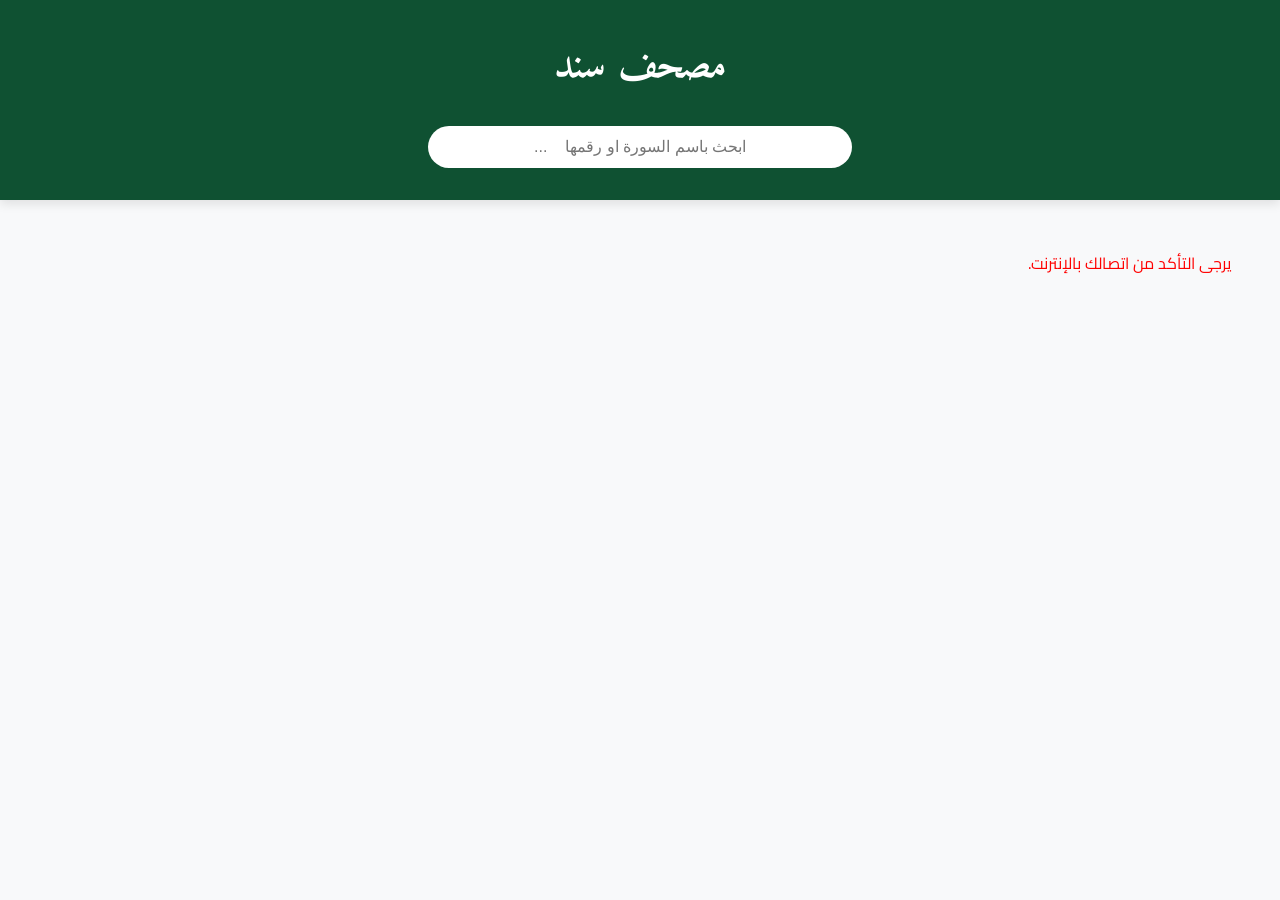
==== index.html @ 20eddc95 "Update index.html" ====
<!DOCTYPE html>
<html lang="ar" dir="rtl">
<head>
    <meta charset="UTF-8">
    <meta name="viewport" content="width=device-width, initial-scale=1.0">
    <title>مصحف سند - الفهرس</title>
    
    <link rel="manifest" href="manifest.json">
    <link rel="icon" type="image/png" href="icon.png">
    <link href="https://fonts.googleapis.com/css2?family=Amiri:wght@400;700&family=Cairo:wght@400;700&display=swap" rel="stylesheet">
    
    <style>
        :root { 
            --primary-color: #0f5132; 
            --secondary-color: #d1e7dd; 
            --accent-color: #bfa15f; 
            --text-color: #333; 
        }
        
        body { 
            font-family: 'Cairo', sans-serif; 
            background-color: #f8f9fa; 
            margin: 0; 
            padding: 0; 
            color: var(--text-color); 
        }

        header { 
            background-color: var(--primary-color); 
            color: white; 
            text-align: center; 
            padding: 2rem 1rem; 
            box-shadow: 0 4px 10px rgba(0,0,0,0.1);
        }

        h1 { font-family: 'Amiri', serif; margin: 0; font-size: 2.5rem; }

        /* زر تثبيت التطبيق */
        #install-btn {
            display: none;
            margin: 15px auto;
            padding: 12px 25px;
            background-color: var(--accent-color);
            color: white;
            border: none;
            border-radius: 25px;
            cursor: pointer;
            font-size: 1rem;
            font-weight: bold;
            box-shadow: 0 4px 15px rgba(0,0,0,0.2);
        }

        #continue-reading { 
            display: none; 
            background: #fff3cd; 
            padding: 12px; 
            border-radius: 10px; 
            margin: 15px auto; 
            max-width: 400px;
            text-align: center; 
            border: 1px solid #ffeeba; 
        }

        .search-container { margin-top: 1.5rem; }
        
        #search-input { 
            width: 90%; 
            max-width: 400px; 
            padding: 12px; 
            border-radius: 25px; 
            border: none; 
            text-align: center; 
            font-size: 1rem;
        }

        .container { max-width: 1200px; margin: 2rem auto; padding: 0 1rem; }

        .surah-grid { 
            display: grid; 
            grid-template-columns: repeat(auto-fill, minmax(200px, 1fr)); 
            gap: 1.5rem; 
        }

        .surah-card { 
            background: white; 
            border-radius: 12px; 
            padding: 1.5rem; 
            text-align: center; 
            text-decoration: none; 
            color: var(--text-color); 
            box-shadow: 0 2px 4px rgba(0,0,0,0.05); 
            transition: 0.3s; 
            border: 1px solid #eee; 
            position: relative; 
        }

        .surah-card:hover { 
            transform: translateY(-5px); 
            border-color: var(--accent-color); 
            box-shadow: 0 5px 15px rgba(0,0,0,0.1);
        }

        .surah-number { 
            position: absolute; 
            top: 10px; 
            left: 10px; 
            background-color: var(--secondary-color); 
            color: var(--primary-color); 
            width: 30px; 
            height: 30px; 
            border-radius: 50%; 
            display: flex; 
            align-items: center; 
            justify-content: center; 
            font-weight: bold; 
            font-size: 0.8rem;
        }

        .surah-name { 
            font-family: 'Amiri', serif; 
            font-size: 1.8rem; 
            color: var(--primary-color); 
            display: block; 
            margin-bottom: 5px;
        }
    </style>
</head>
<body>

    <header>
        <h1>مصحف سند</h1>
        
        <button id="install-btn">📲 تثبيت التطبيق على الهاتف</button>

        <div id="continue-reading">
            <a id="last-surah-link" href="#" style="color: #856404; text-decoration: none; font-weight: bold;">
                 استكمال القراءة:  <span id="last-surah-name"></span>
            </a>
        </div>

        <div class="search-container">
            <input type="text" id="search-input" placeholder="ابحث باسم السورة او رقمها    ...">
        </div>
    </header>

    <div class="container">
        <div id="surah-container" class="surah-grid">
            <p style="text-align: center; grid-column: 1/-1;">جاري تحميل الفهرس...</p>
        </div>
    </div>

    <script src="surahLinks.js"></script>
    
    <script>
        // 1. تسجيل الـ Service Worker ليدعم التشغيل بدون إنترنت والتثبيت
        if ('serviceWorker' in navigator) {
            navigator.serviceWorker.register('sw.js')
            .then(() => console.log("Service Worker Registered"));
        }

        // 2. منطق زر استكمال القراءة
        const lastId = localStorage.getItem('lastReadId');
        const lastName = localStorage.getItem('lastReadName');
        if (lastId && lastName) {
            document.getElementById('continue-reading').style.display = 'block';
            document.getElementById('last-surah-link').href = `quran.html?surah=${lastId}`;
            document.getElementById('last-surah-name').textContent = lastName;
        }

        // 3. منطق زر تثبيت التطبيق (PWA)
        let deferredPrompt;
        const installBtn = document.getElementById('install-btn');

        window.addEventListener('beforeinstallprompt', (e) => {
            e.preventDefault();
            deferredPrompt = e;
            installBtn.style.display = 'block'; // إظهار الزر عند توفر إمكانية التثبيت
        });

        installBtn.addEventListener('click', () => {
            installBtn.style.display = 'none';
            deferredPrompt.prompt();
            deferredPrompt.userChoice.then((choiceResult) => {
                if (choiceResult.outcome === 'accepted') {
                    console.log('User accepted the install prompt');
                }
                deferredPrompt = null;
            });
        });

        window.addEventListener('appinstalled', () => {
            installBtn.style.display = 'none';
            console.log('App installed successfully');
        });
    </script>
</body>
</html>
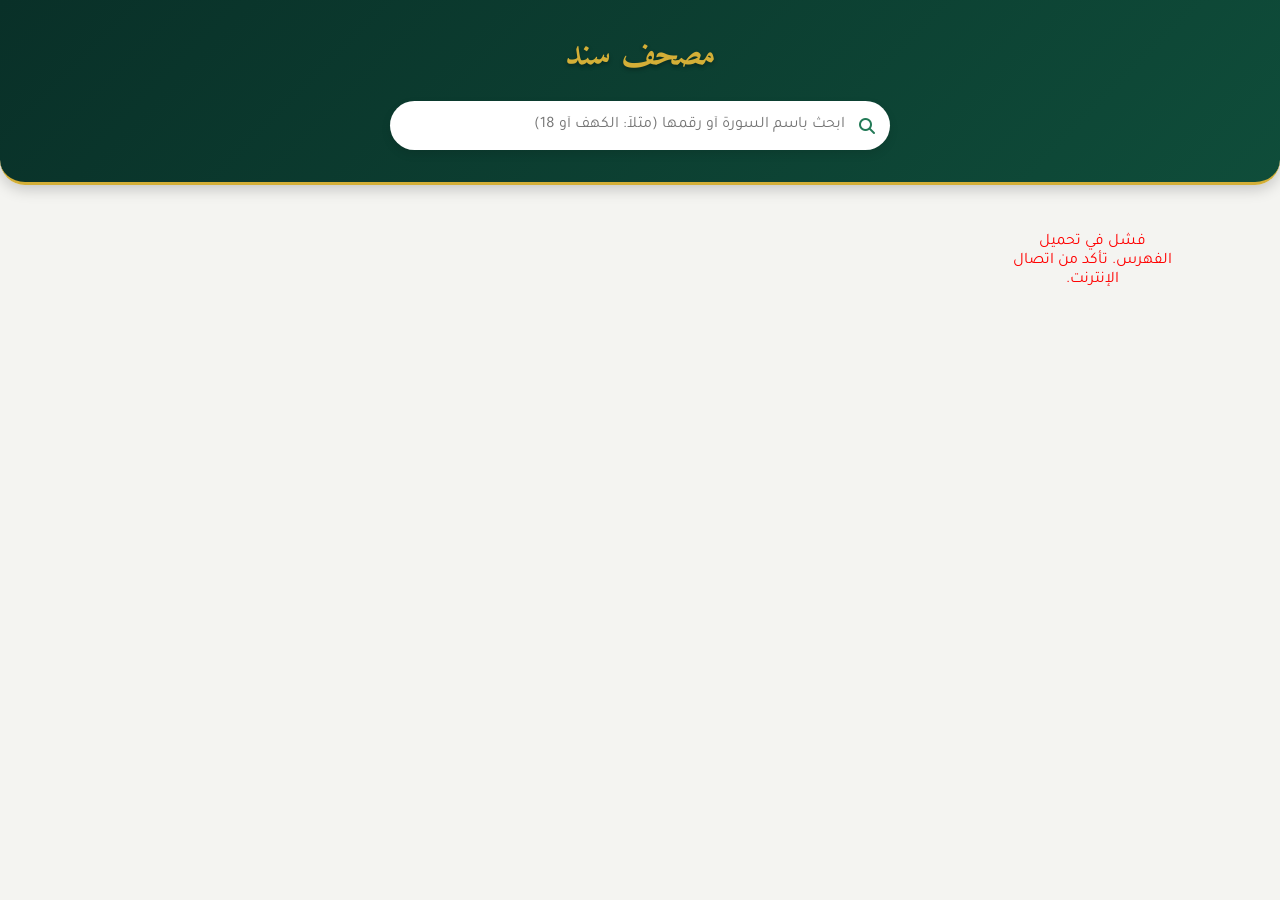
==== commit 011847f0: "Update index.html" ====
--- a/index.html
+++ b/index.html
@@ -7,121 +7,185 @@
     
     <link rel="manifest" href="manifest.json">
     <link rel="icon" type="image/png" href="icon.png">
-    <link href="https://fonts.googleapis.com/css2?family=Amiri:wght@400;700&family=Cairo:wght@400;700&display=swap" rel="stylesheet">
+    
+    <link rel="stylesheet" href="https://cdnjs.cloudflare.com/ajax/libs/font-awesome/6.4.0/css/all.min.css">
+    <link href="https://fonts.googleapis.com/css2?family=Amiri:wght@400;700&family=Tajawal:wght@400;500;700;800&display=swap" rel="stylesheet">
     
     <style>
-        :root { 
-            --primary-color: #0f5132; 
-            --secondary-color: #d1e7dd; 
-            --accent-color: #bfa15f; 
-            --text-color: #333; 
+        /* نفس متغيرات الألوان المستخدمة في صفحة القراءة لتوحيد التصميم */
+        :root {
+            --primary-dark: #093028;
+            --primary-light: #237a57;
+            --gold-accent: #d4af37;
+            --bg-body: #f4f4f1;
+            --bg-card: #ffffff;
+            --text-main: #1a1a1a;
+            --text-secondary: #555;
         }
         
+        * { box-sizing: border-box; }
+
         body { 
-            font-family: 'Cairo', sans-serif; 
-            background-color: #f8f9fa; 
+            font-family: 'Tajawal', sans-serif; 
+            background-color: var(--bg-body); 
             margin: 0; 
             padding: 0; 
-            color: var(--text-color); 
-        }
-
+            color: var(--text-main); 
+        }
+
+        /* --- الهيدر --- */
         header { 
-            background-color: var(--primary-color); 
+            background: linear-gradient(135deg, var(--primary-dark), #0f4d3a);
             color: white; 
             text-align: center; 
-            padding: 2rem 1rem; 
-            box-shadow: 0 4px 10px rgba(0,0,0,0.1);
-        }
-
-        h1 { font-family: 'Amiri', serif; margin: 0; font-size: 2.5rem; }
-
-        /* زر تثبيت التطبيق */
+            padding: 1.5rem 1rem 2rem 1rem; 
+            box-shadow: 0 4px 15px rgba(0,0,0,0.2);
+            border-bottom: 3px solid var(--gold-accent);
+            border-radius: 0 0 25px 25px;
+            position: relative;
+        }
+
+        h1 { 
+            font-family: 'Amiri', serif; 
+            margin: 0 0 15px 0; 
+            font-size: 2.2rem; 
+            font-weight: 700;
+            color: var(--gold-accent);
+            text-shadow: 0 2px 4px rgba(0,0,0,0.3);
+        }
+
+        /* زر التثبيت */
         #install-btn {
-            display: none;
-            margin: 15px auto;
-            padding: 12px 25px;
-            background-color: var(--accent-color);
-            color: white;
-            border: none;
-            border-radius: 25px;
+            display: none; /* يظهر فقط إذا كان التطبيق قابلاً للتثبيت */
+            margin: 0 auto 15px auto;
+            padding: 8px 20px;
+            background-color: rgba(255,255,255,0.15);
+            color: #fff;
+            border: 1px solid rgba(255,255,255,0.3);
+            border-radius: 20px;
             cursor: pointer;
-            font-size: 1rem;
-            font-weight: bold;
-            box-shadow: 0 4px 15px rgba(0,0,0,0.2);
-        }
-
+            font-family: 'Tajawal', sans-serif;
+            font-size: 0.9rem;
+            transition: 0.3s;
+        }
+        #install-btn:hover { background-color: var(--gold-accent); color: var(--primary-dark); }
+
+        /* بانر استكمال القراءة */
         #continue-reading { 
             display: none; 
-            background: #fff3cd; 
-            padding: 12px; 
-            border-radius: 10px; 
-            margin: 15px auto; 
-            max-width: 400px;
-            text-align: center; 
-            border: 1px solid #ffeeba; 
-        }
-
-        .search-container { margin-top: 1.5rem; }
+            background: rgba(255, 255, 255, 0.95);
+            padding: 12px 20px; 
+            border-radius: 12px; 
+            margin: -25px auto 20px auto; /* تداخل مع الهيدر */
+            width: 90%;
+            max-width: 500px;
+            box-shadow: 0 4px 15px rgba(0,0,0,0.1);
+            position: relative;
+            z-index: 10;
+            text-align: center;
+            border: 1px solid var(--gold-accent);
+        }
+
+        .continue-link {
+            color: var(--primary-dark);
+            text-decoration: none;
+            font-weight: bold;
+            display: block;
+            font-size: 1.1rem;
+        }
+
+        /* شريط البحث */
+        .search-container { 
+            position: relative; 
+            max-width: 500px; 
+            margin: 0 auto; 
+        }
         
         #search-input { 
-            width: 90%; 
-            max-width: 400px; 
-            padding: 12px; 
-            border-radius: 25px; 
+            width: 100%; 
+            padding: 15px 45px 15px 15px; 
+            border-radius: 30px; 
             border: none; 
-            text-align: center; 
+            font-family: 'Tajawal', sans-serif;
             font-size: 1rem;
-        }
-
-        .container { max-width: 1200px; margin: 2rem auto; padding: 0 1rem; }
+            box-shadow: 0 4px 10px rgba(0,0,0,0.1);
+            outline: none;
+        }
+
+        .search-icon {
+            position: absolute;
+            right: 15px;
+            top: 50%;
+            transform: translateY(-50%);
+            color: var(--primary-light);
+        }
+
+        /* --- شبكة السور --- */
+        .container { max-width: 1100px; margin: 2rem auto; padding: 0 15px; }
 
         .surah-grid { 
             display: grid; 
-            grid-template-columns: repeat(auto-fill, minmax(200px, 1fr)); 
-            gap: 1.5rem; 
+            grid-template-columns: repeat(auto-fill, minmax(160px, 1fr)); 
+            gap: 15px; 
         }
 
         .surah-card { 
             background: white; 
-            border-radius: 12px; 
-            padding: 1.5rem; 
+            border-radius: 15px; 
+            padding: 1.2rem; 
             text-align: center; 
             text-decoration: none; 
-            color: var(--text-color); 
-            box-shadow: 0 2px 4px rgba(0,0,0,0.05); 
-            transition: 0.3s; 
-            border: 1px solid #eee; 
+            color: var(--text-main); 
+            box-shadow: 0 3px 6px rgba(0,0,0,0.04); 
+            transition: all 0.3s ease; 
+            border: 1px solid transparent; 
             position: relative; 
+            display: flex;
+            flex-direction: column;
+            align-items: center;
+            justify-content: center;
         }
 
         .surah-card:hover { 
             transform: translateY(-5px); 
-            border-color: var(--accent-color); 
-            box-shadow: 0 5px 15px rgba(0,0,0,0.1);
-        }
-
-        .surah-number { 
-            position: absolute; 
-            top: 10px; 
-            left: 10px; 
-            background-color: var(--secondary-color); 
-            color: var(--primary-color); 
-            width: 30px; 
-            height: 30px; 
-            border-radius: 50%; 
-            display: flex; 
-            align-items: center; 
-            justify-content: center; 
-            font-weight: bold; 
+            border-color: var(--gold-accent); 
+            box-shadow: 0 8px 20px rgba(0,0,0,0.1);
+        }
+
+        /* رقم السورة */
+        .surah-num-badge {
+            background-color: #f0fdf4;
+            color: var(--primary-light);
             font-size: 0.8rem;
+            font-weight: bold;
+            padding: 3px 10px;
+            border-radius: 10px;
+            margin-bottom: 10px;
+            border: 1px solid #d1e7dd;
         }
 
         .surah-name { 
             font-family: 'Amiri', serif; 
-            font-size: 1.8rem; 
-            color: var(--primary-color); 
-            display: block; 
+            font-size: 1.6rem; 
+            color: var(--primary-dark); 
+            font-weight: bold;
             margin-bottom: 5px;
+        }
+
+        .surah-meta {
+            font-size: 0.8rem;
+            color: var(--text-secondary);
+            display: flex;
+            gap: 10px;
+            margin-top: 5px;
+        }
+
+        .loading-text {
+            grid-column: 1/-1;
+            text-align: center;
+            font-size: 1.2rem;
+            color: var(--text-secondary);
+            margin-top: 30px;
         }
     </style>
 </head>
@@ -130,68 +194,123 @@
     <header>
         <h1>مصحف سند</h1>
         
-        <button id="install-btn">📲 تثبيت التطبيق على الهاتف</button>
-
-        <div id="continue-reading">
-            <a id="last-surah-link" href="#" style="color: #856404; text-decoration: none; font-weight: bold;">
-                 استكمال القراءة:  <span id="last-surah-name"></span>
-            </a>
-        </div>
+        <button id="install-btn"><i class="fas fa-download"></i> تثبيت التطبيق</button>
 
         <div class="search-container">
-            <input type="text" id="search-input" placeholder="ابحث باسم السورة او رقمها    ...">
+            <i class="fas fa-search search-icon"></i>
+            <input type="text" id="search-input" placeholder="ابحث باسم السورة أو رقمها (مثلاً: الكهف أو 18)">
         </div>
     </header>
 
+    <div id="continue-reading">
+        <a id="last-surah-link" href="#" class="continue-link">
+            <i class="fas fa-bookmark" style="color: var(--gold-accent);"></i> 
+            استكمال: <span id="last-surah-name"></span>
+        </a>
+    </div>
+
     <div class="container">
         <div id="surah-container" class="surah-grid">
-            <p style="text-align: center; grid-column: 1/-1;">جاري تحميل الفهرس...</p>
+            <div class="loading-text"><i class="fas fa-circle-notch fa-spin"></i> جاري تحميل فهرس السور...</div>
         </div>
     </div>
 
-    <script src="surahLinks.js"></script>
-    
     <script>
-        // 1. تسجيل الـ Service Worker ليدعم التشغيل بدون إنترنت والتثبيت
+        // 1. تسجيل Service Worker (للدعم المستقبلي للتثبيت والعمل بدون نت)
         if ('serviceWorker' in navigator) {
-            navigator.serviceWorker.register('sw.js')
-            .then(() => console.log("Service Worker Registered"));
-        }
-
-        // 2. منطق زر استكمال القراءة
-        const lastId = localStorage.getItem('lastReadId');
+            navigator.serviceWorker.register('sw.js').catch(console.error);
+        }
+
+        // متغير لتخزين السور للبحث
+        let allSurahs = [];
+
+        // 2. دالة جلب السور من API
+        async function fetchSurahs() {
+            try {
+                const response = await fetch('https://api.alquran.cloud/v1/surah');
+                const data = await response.json();
+                
+                if (data.code === 200) {
+                    allSurahs = data.data;
+                    renderSurahs(allSurahs);
+                }
+            } catch (error) {
+                document.getElementById('surah-container').innerHTML = 
+                    '<p style="text-align:center; color:red;">فشل في تحميل الفهرس. تأكد من اتصال الإنترنت.</p>';
+            }
+        }
+
+        // 3. دالة رسم السور في الصفحة
+        function renderSurahs(surahs) {
+            const container = document.getElementById('surah-container');
+            container.innerHTML = ''; // مسح المحتوى القديم
+
+            surahs.forEach(surah => {
+                const card = document.createElement('a');
+                card.href = `quran.html?surah=${surah.number}`;
+                card.className = 'surah-card';
+                
+                const typeText = surah.revelationType === 'Meccan' ? 'مكية' : 'مدنية';
+                
+                card.innerHTML = `
+                    <div class="surah-num-badge">${surah.number}</div>
+                    <span class="surah-name">${surah.name.replace('سورة ', '')}</span>
+                    <div class="surah-meta">
+                        <span>${typeText}</span> | 
+                        <span>${surah.numberOfAyahs} آية</span>
+                    </div>
+                `;
+                container.appendChild(card);
+            });
+        }
+
+        // 4. منطق البحث (بالاسم أو الرقم)
+        const searchInput = document.getElementById('search-input');
+        searchInput.addEventListener('input', (e) => {
+            const term = e.target.value.toLowerCase();
+            const filtered = allSurahs.filter(s => 
+                s.name.includes(term) || 
+                s.number.toString().includes(term) ||
+                s.englishName.toLowerCase().includes(term)
+            );
+            renderSurahs(filtered);
+        });
+
+        // 5. استكمال القراءة (متوافق مع صفحة quran.html)
+        const lastSurah = localStorage.getItem('lastReadSurah');
         const lastName = localStorage.getItem('lastReadName');
-        if (lastId && lastName) {
-            document.getElementById('continue-reading').style.display = 'block';
-            document.getElementById('last-surah-link').href = `quran.html?surah=${lastId}`;
-            document.getElementById('last-surah-name').textContent = lastName;
-        }
-
-        // 3. منطق زر تثبيت التطبيق (PWA)
+        
+        if (lastSurah && lastName) {
+            const banner = document.getElementById('continue-reading');
+            const link = document.getElementById('last-surah-link');
+            const nameSpan = document.getElementById('last-surah-name');
+            
+            banner.style.display = 'block';
+            link.href = `quran.html?surah=${lastSurah}`;
+            nameSpan.textContent = `سورة ${lastName}`;
+        }
+
+        // 6. زر التثبيت (PWA Install)
         let deferredPrompt;
         const installBtn = document.getElementById('install-btn');
 
         window.addEventListener('beforeinstallprompt', (e) => {
             e.preventDefault();
             deferredPrompt = e;
-            installBtn.style.display = 'block'; // إظهار الزر عند توفر إمكانية التثبيت
+            installBtn.style.display = 'inline-block';
         });
 
         installBtn.addEventListener('click', () => {
             installBtn.style.display = 'none';
             deferredPrompt.prompt();
-            deferredPrompt.userChoice.then((choiceResult) => {
-                if (choiceResult.outcome === 'accepted') {
-                    console.log('User accepted the install prompt');
-                }
+            deferredPrompt.userChoice.then((result) => {
                 deferredPrompt = null;
             });
         });
 
-        window.addEventListener('appinstalled', () => {
-            installBtn.style.display = 'none';
-            console.log('App installed successfully');
-        });
+        // تشغيل الجلب عند التحميل
+        fetchSurahs();
     </script>
 </body>
 </html>
+ 
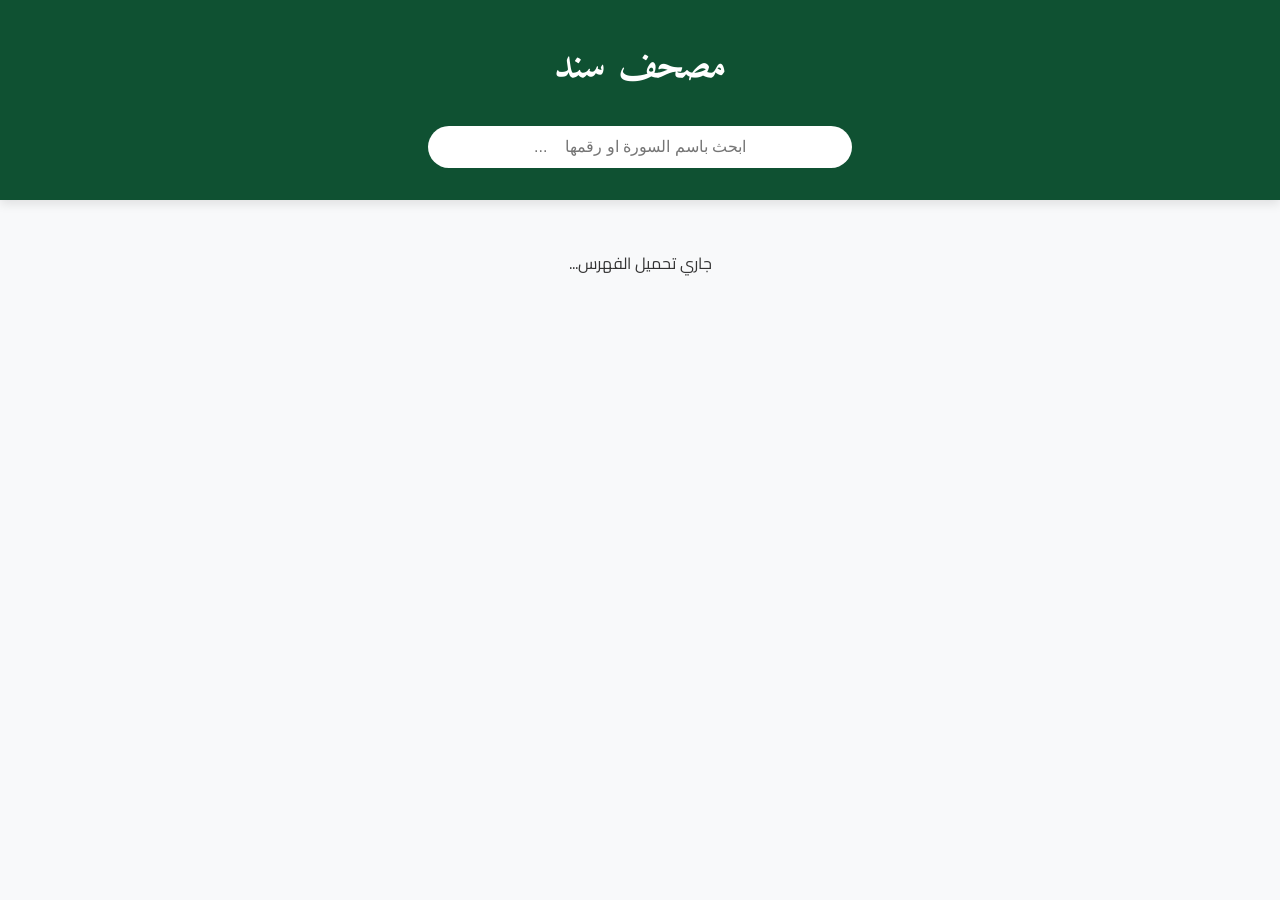
==== commit c4cc8851: "Refactor index.html for improved UI and functionality Updated styles and structure for better UI/UX." ====
--- a/index.html
+++ b/index.html
@@ -7,185 +7,121 @@
     
     <link rel="manifest" href="manifest.json">
     <link rel="icon" type="image/png" href="icon.png">
-    
-    <link rel="stylesheet" href="https://cdnjs.cloudflare.com/ajax/libs/font-awesome/6.4.0/css/all.min.css">
-    <link href="https://fonts.googleapis.com/css2?family=Amiri:wght@400;700&family=Tajawal:wght@400;500;700;800&display=swap" rel="stylesheet">
+    <link href="https://fonts.googleapis.com/css2?family=Amiri:wght@400;700&family=Cairo:wght@400;700&display=swap" rel="stylesheet">
     
     <style>
-        /* نفس متغيرات الألوان المستخدمة في صفحة القراءة لتوحيد التصميم */
-        :root {
-            --primary-dark: #093028;
-            --primary-light: #237a57;
-            --gold-accent: #d4af37;
-            --bg-body: #f4f4f1;
-            --bg-card: #ffffff;
-            --text-main: #1a1a1a;
-            --text-secondary: #555;
+        :root { 
+            --primary-color: #0f5132; 
+            --secondary-color: #d1e7dd; 
+            --accent-color: #bfa15f; 
+            --text-color: #333; 
         }
         
-        * { box-sizing: border-box; }
-
         body { 
-            font-family: 'Tajawal', sans-serif; 
-            background-color: var(--bg-body); 
+            font-family: 'Cairo', sans-serif; 
+            background-color: #f8f9fa; 
             margin: 0; 
             padding: 0; 
-            color: var(--text-main); 
+            color: var(--text-color); 
         }
 
-        /* --- الهيدر --- */
         header { 
-            background: linear-gradient(135deg, var(--primary-dark), #0f4d3a);
+            background-color: var(--primary-color); 
             color: white; 
             text-align: center; 
-            padding: 1.5rem 1rem 2rem 1rem; 
-            box-shadow: 0 4px 15px rgba(0,0,0,0.2);
-            border-bottom: 3px solid var(--gold-accent);
-            border-radius: 0 0 25px 25px;
-            position: relative;
+            padding: 2rem 1rem; 
+            box-shadow: 0 4px 10px rgba(0,0,0,0.1);
         }
 
-        h1 { 
-            font-family: 'Amiri', serif; 
-            margin: 0 0 15px 0; 
-            font-size: 2.2rem; 
-            font-weight: 700;
-            color: var(--gold-accent);
-            text-shadow: 0 2px 4px rgba(0,0,0,0.3);
+        h1 { font-family: 'Amiri', serif; margin: 0; font-size: 2.5rem; }
+
+        /* زر تثبيت التطبيق */
+        #install-btn {
+            display: none;
+            margin: 15px auto;
+            padding: 12px 25px;
+            background-color: var(--accent-color);
+            color: white;
+            border: none;
+            border-radius: 25px;
+            cursor: pointer;
+            font-size: 1rem;
+            font-weight: bold;
+            box-shadow: 0 4px 15px rgba(0,0,0,0.2);
         }
 
-        /* زر التثبيت */
-        #install-btn {
-            display: none; /* يظهر فقط إذا كان التطبيق قابلاً للتثبيت */
-            margin: 0 auto 15px auto;
-            padding: 8px 20px;
-            background-color: rgba(255,255,255,0.15);
-            color: #fff;
-            border: 1px solid rgba(255,255,255,0.3);
-            border-radius: 20px;
-            cursor: pointer;
-            font-family: 'Tajawal', sans-serif;
-            font-size: 0.9rem;
-            transition: 0.3s;
-        }
-        #install-btn:hover { background-color: var(--gold-accent); color: var(--primary-dark); }
-
-        /* بانر استكمال القراءة */
         #continue-reading { 
             display: none; 
-            background: rgba(255, 255, 255, 0.95);
-            padding: 12px 20px; 
-            border-radius: 12px; 
-            margin: -25px auto 20px auto; /* تداخل مع الهيدر */
-            width: 90%;
-            max-width: 500px;
-            box-shadow: 0 4px 15px rgba(0,0,0,0.1);
-            position: relative;
-            z-index: 10;
-            text-align: center;
-            border: 1px solid var(--gold-accent);
+            background: #fff3cd; 
+            padding: 12px; 
+            border-radius: 10px; 
+            margin: 15px auto; 
+            max-width: 400px;
+            text-align: center; 
+            border: 1px solid #ffeeba; 
         }
 
-        .continue-link {
-            color: var(--primary-dark);
-            text-decoration: none;
-            font-weight: bold;
-            display: block;
-            font-size: 1.1rem;
+        .search-container { margin-top: 1.5rem; }
+        
+        #search-input { 
+            width: 90%; 
+            max-width: 400px; 
+            padding: 12px; 
+            border-radius: 25px; 
+            border: none; 
+            text-align: center; 
+            font-size: 1rem;
         }
 
-        /* شريط البحث */
-        .search-container { 
-            position: relative; 
-            max-width: 500px; 
-            margin: 0 auto; 
-        }
-        
-        #search-input { 
-            width: 100%; 
-            padding: 15px 45px 15px 15px; 
-            border-radius: 30px; 
-            border: none; 
-            font-family: 'Tajawal', sans-serif;
-            font-size: 1rem;
-            box-shadow: 0 4px 10px rgba(0,0,0,0.1);
-            outline: none;
-        }
-
-        .search-icon {
-            position: absolute;
-            right: 15px;
-            top: 50%;
-            transform: translateY(-50%);
-            color: var(--primary-light);
-        }
-
-        /* --- شبكة السور --- */
-        .container { max-width: 1100px; margin: 2rem auto; padding: 0 15px; }
+        .container { max-width: 1200px; margin: 2rem auto; padding: 0 1rem; }
 
         .surah-grid { 
             display: grid; 
-            grid-template-columns: repeat(auto-fill, minmax(160px, 1fr)); 
-            gap: 15px; 
+            grid-template-columns: repeat(auto-fill, minmax(200px, 1fr)); 
+            gap: 1.5rem; 
         }
 
         .surah-card { 
             background: white; 
-            border-radius: 15px; 
-            padding: 1.2rem; 
+            border-radius: 12px; 
+            padding: 1.5rem; 
             text-align: center; 
             text-decoration: none; 
-            color: var(--text-main); 
-            box-shadow: 0 3px 6px rgba(0,0,0,0.04); 
-            transition: all 0.3s ease; 
-            border: 1px solid transparent; 
+            color: var(--text-color); 
+            box-shadow: 0 2px 4px rgba(0,0,0,0.05); 
+            transition: 0.3s; 
+            border: 1px solid #eee; 
             position: relative; 
-            display: flex;
-            flex-direction: column;
-            align-items: center;
-            justify-content: center;
         }
 
         .surah-card:hover { 
             transform: translateY(-5px); 
-            border-color: var(--gold-accent); 
-            box-shadow: 0 8px 20px rgba(0,0,0,0.1);
+            border-color: var(--accent-color); 
+            box-shadow: 0 5px 15px rgba(0,0,0,0.1);
         }
 
-        /* رقم السورة */
-        .surah-num-badge {
-            background-color: #f0fdf4;
-            color: var(--primary-light);
+        .surah-number { 
+            position: absolute; 
+            top: 10px; 
+            left: 10px; 
+            background-color: var(--secondary-color); 
+            color: var(--primary-color); 
+            width: 30px; 
+            height: 30px; 
+            border-radius: 50%; 
+            display: flex; 
+            align-items: center; 
+            justify-content: center; 
+            font-weight: bold; 
             font-size: 0.8rem;
-            font-weight: bold;
-            padding: 3px 10px;
-            border-radius: 10px;
-            margin-bottom: 10px;
-            border: 1px solid #d1e7dd;
         }
 
         .surah-name { 
             font-family: 'Amiri', serif; 
-            font-size: 1.6rem; 
-            color: var(--primary-dark); 
-            font-weight: bold;
+            font-size: 1.8rem; 
+            color: var(--primary-color); 
+            display: block; 
             margin-bottom: 5px;
-        }
-
-        .surah-meta {
-            font-size: 0.8rem;
-            color: var(--text-secondary);
-            display: flex;
-            gap: 10px;
-            margin-top: 5px;
-        }
-
-        .loading-text {
-            grid-column: 1/-1;
-            text-align: center;
-            font-size: 1.2rem;
-            color: var(--text-secondary);
-            margin-top: 30px;
         }
     </style>
 </head>
@@ -194,123 +130,68 @@
     <header>
         <h1>مصحف سند</h1>
         
-        <button id="install-btn"><i class="fas fa-download"></i> تثبيت التطبيق</button>
+        <button id="install-btn">📲 تثبيت التطبيق على الهاتف</button>
+
+        <div id="continue-reading">
+            <a id="last-surah-link" href="#" style="color: #856404; text-decoration: none; font-weight: bold;">
+                 استكمال القراءة:  <span id="last-surah-name"></span>
+            </a>
+        </div>
 
         <div class="search-container">
-            <i class="fas fa-search search-icon"></i>
-            <input type="text" id="search-input" placeholder="ابحث باسم السورة أو رقمها (مثلاً: الكهف أو 18)">
+            <input type="text" id="search-input" placeholder="ابحث باسم السورة او رقمها    ...">
         </div>
     </header>
 
-    <div id="continue-reading">
-        <a id="last-surah-link" href="#" class="continue-link">
-            <i class="fas fa-bookmark" style="color: var(--gold-accent);"></i> 
-            استكمال: <span id="last-surah-name"></span>
-        </a>
-    </div>
-
     <div class="container">
         <div id="surah-container" class="surah-grid">
-            <div class="loading-text"><i class="fas fa-circle-notch fa-spin"></i> جاري تحميل فهرس السور...</div>
+            <p style="text-align: center; grid-column: 1/-1;">جاري تحميل الفهرس...</p>
         </div>
     </div>
 
+    <script src="surahLinks.js"></script>
+    
     <script>
-        // 1. تسجيل Service Worker (للدعم المستقبلي للتثبيت والعمل بدون نت)
+        // 1. تسجيل الـ Service Worker ليدعم التشغيل بدون إنترنت والتثبيت
         if ('serviceWorker' in navigator) {
-            navigator.serviceWorker.register('sw.js').catch(console.error);
+            navigator.serviceWorker.register('sw.js')
+            .then(() => console.log("Service Worker Registered"));
         }
 
-        // متغير لتخزين السور للبحث
-        let allSurahs = [];
-
-        // 2. دالة جلب السور من API
-        async function fetchSurahs() {
-            try {
-                const response = await fetch('https://api.alquran.cloud/v1/surah');
-                const data = await response.json();
-                
-                if (data.code === 200) {
-                    allSurahs = data.data;
-                    renderSurahs(allSurahs);
-                }
-            } catch (error) {
-                document.getElementById('surah-container').innerHTML = 
-                    '<p style="text-align:center; color:red;">فشل في تحميل الفهرس. تأكد من اتصال الإنترنت.</p>';
-            }
+        // 2. منطق زر استكمال القراءة
+        const lastId = localStorage.getItem('lastReadId');
+        const lastName = localStorage.getItem('lastReadName');
+        if (lastId && lastName) {
+            document.getElementById('continue-reading').style.display = 'block';
+            document.getElementById('last-surah-link').href = `quran.html?surah=${lastId}`;
+            document.getElementById('last-surah-name').textContent = lastName;
         }
 
-        // 3. دالة رسم السور في الصفحة
-        function renderSurahs(surahs) {
-            const container = document.getElementById('surah-container');
-            container.innerHTML = ''; // مسح المحتوى القديم
-
-            surahs.forEach(surah => {
-                const card = document.createElement('a');
-                card.href = `quran.html?surah=${surah.number}`;
-                card.className = 'surah-card';
-                
-                const typeText = surah.revelationType === 'Meccan' ? 'مكية' : 'مدنية';
-                
-                card.innerHTML = `
-                    <div class="surah-num-badge">${surah.number}</div>
-                    <span class="surah-name">${surah.name.replace('سورة ', '')}</span>
-                    <div class="surah-meta">
-                        <span>${typeText}</span> | 
-                        <span>${surah.numberOfAyahs} آية</span>
-                    </div>
-                `;
-                container.appendChild(card);
-            });
-        }
-
-        // 4. منطق البحث (بالاسم أو الرقم)
-        const searchInput = document.getElementById('search-input');
-        searchInput.addEventListener('input', (e) => {
-            const term = e.target.value.toLowerCase();
-            const filtered = allSurahs.filter(s => 
-                s.name.includes(term) || 
-                s.number.toString().includes(term) ||
-                s.englishName.toLowerCase().includes(term)
-            );
-            renderSurahs(filtered);
-        });
-
-        // 5. استكمال القراءة (متوافق مع صفحة quran.html)
-        const lastSurah = localStorage.getItem('lastReadSurah');
-        const lastName = localStorage.getItem('lastReadName');
-        
-        if (lastSurah && lastName) {
-            const banner = document.getElementById('continue-reading');
-            const link = document.getElementById('last-surah-link');
-            const nameSpan = document.getElementById('last-surah-name');
-            
-            banner.style.display = 'block';
-            link.href = `quran.html?surah=${lastSurah}`;
-            nameSpan.textContent = `سورة ${lastName}`;
-        }
-
-        // 6. زر التثبيت (PWA Install)
+        // 3. منطق زر تثبيت التطبيق (PWA)
         let deferredPrompt;
         const installBtn = document.getElementById('install-btn');
 
         window.addEventListener('beforeinstallprompt', (e) => {
             e.preventDefault();
             deferredPrompt = e;
-            installBtn.style.display = 'inline-block';
+            installBtn.style.display = 'block'; // إظهار الزر عند توفر إمكانية التثبيت
         });
 
         installBtn.addEventListener('click', () => {
             installBtn.style.display = 'none';
             deferredPrompt.prompt();
-            deferredPrompt.userChoice.then((result) => {
+            deferredPrompt.userChoice.then((choiceResult) => {
+                if (choiceResult.outcome === 'accepted') {
+                    console.log('User accepted the install prompt');
+                }
                 deferredPrompt = null;
             });
         });
 
-        // تشغيل الجلب عند التحميل
-        fetchSurahs();
+        window.addEventListener('appinstalled', () => {
+            installBtn.style.display = 'none';
+            console.log('App installed successfully');
+        });
     </script>
 </body>
 </html>
- 
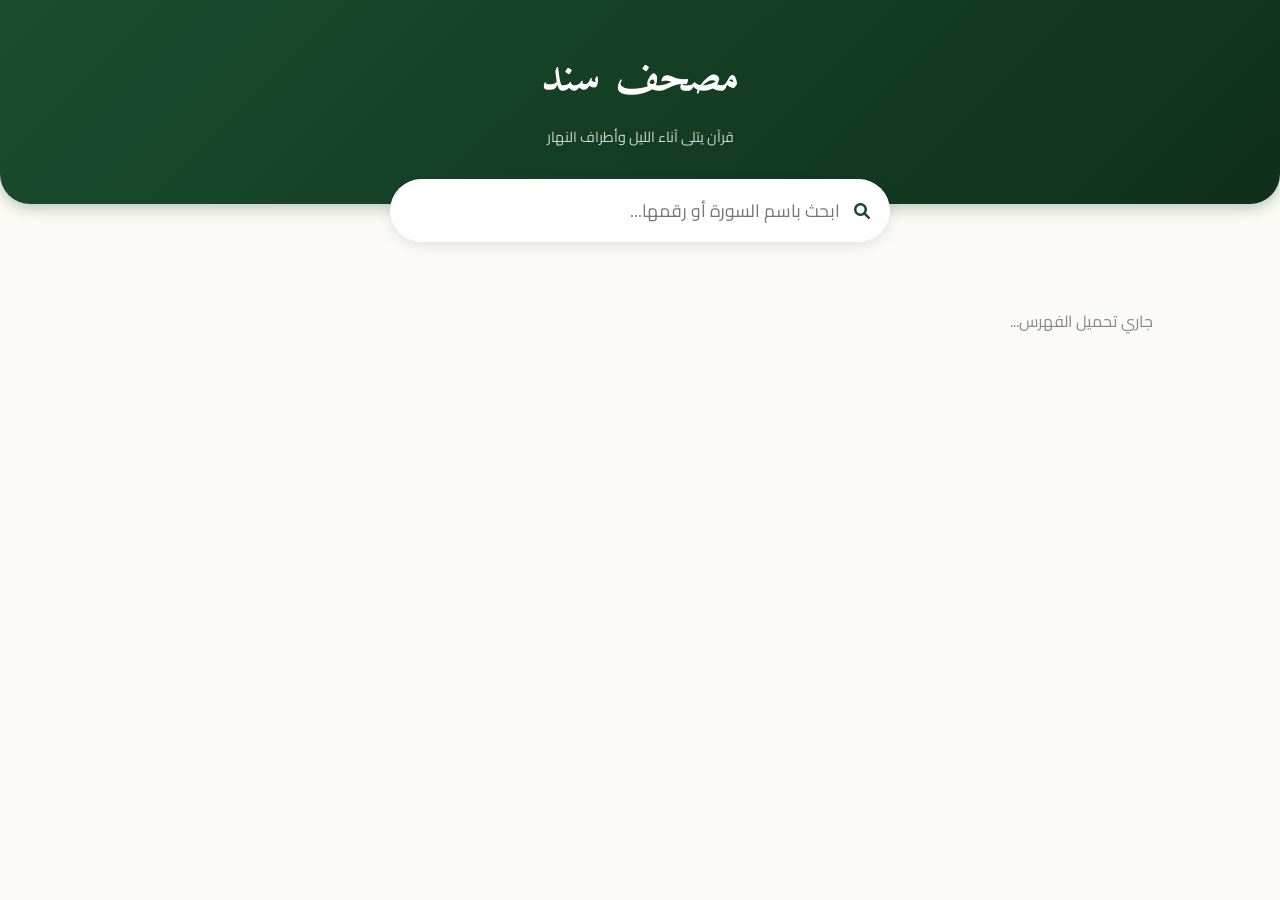
==== commit 5f907d7a: "Refactor index.html for improved styling and structure" ====
--- a/index.html
+++ b/index.html
@@ -4,124 +4,149 @@
     <meta charset="UTF-8">
     <meta name="viewport" content="width=device-width, initial-scale=1.0">
     <title>مصحف سند - الفهرس</title>
-    
-    <link rel="manifest" href="manifest.json">
-    <link rel="icon" type="image/png" href="icon.png">
-    <link href="https://fonts.googleapis.com/css2?family=Amiri:wght@400;700&family=Cairo:wght@400;700&display=swap" rel="stylesheet">
+    <link rel="manifest" href="manifest.json"> <link href="https://fonts.googleapis.com/css2?family=Amiri:wght@400;700&family=Cairo:wght@400;600;700&display=swap" rel="stylesheet">
+    <link rel="stylesheet" href="https://cdnjs.cloudflare.com/ajax/libs/font-awesome/6.0.0/css/all.min.css">
     
     <style>
         :root { 
-            --primary-color: #0f5132; 
-            --secondary-color: #d1e7dd; 
-            --accent-color: #bfa15f; 
-            --text-color: #333; 
+            --primary: #1a4d2e; 
+            --accent: #d4af37; 
+            --bg-body: #fdfbf7; 
+            --text-main: #2c3e50;
+            --white: #ffffff;
+            --card-shadow: 0 4px 20px rgba(0,0,0,0.06);
         }
+        
+        * { box-sizing: border-box; }
         
         body { 
             font-family: 'Cairo', sans-serif; 
-            background-color: #f8f9fa; 
+            background-color: var(--bg-body); 
             margin: 0; 
-            padding: 0; 
-            color: var(--text-color); 
+            color: var(--text-main); 
         }
 
+        /* الهيدر */
         header { 
-            background-color: var(--primary-color); 
-            color: white; 
+            background: linear-gradient(135deg, var(--primary), #0f301b); 
+            color: var(--white); 
+            padding: 2.5rem 1rem; 
             text-align: center; 
-            padding: 2rem 1rem; 
-            box-shadow: 0 4px 10px rgba(0,0,0,0.1);
+            border-bottom-left-radius: 30px; 
+            border-bottom-right-radius: 30px;
+            box-shadow: 0 4px 15px rgba(26, 77, 46, 0.3);
+            position: relative;
+            overflow: hidden;
         }
 
-        h1 { font-family: 'Amiri', serif; margin: 0; font-size: 2.5rem; }
+        h1 { font-family: 'Amiri', serif; margin: 0; font-size: 2.8rem; letter-spacing: 1px; }
+        p.subtitle { opacity: 0.8; font-size: 0.9rem; margin-top: 5px; }
 
-        /* زر تثبيت التطبيق */
-        #install-btn {
-            display: none;
-            margin: 15px auto;
-            padding: 12px 25px;
-            background-color: var(--accent-color);
-            color: white;
-            border: none;
-            border-radius: 25px;
-            cursor: pointer;
-            font-size: 1rem;
-            font-weight: bold;
-            box-shadow: 0 4px 15px rgba(0,0,0,0.2);
+        /* البحث */
+        .search-box { 
+            position: relative; 
+            max-width: 500px; 
+            margin: -25px auto 20px; 
+            z-index: 10;
+        }
+        
+        #search-input { 
+            width: 100%; 
+            padding: 15px 50px 15px 20px; 
+            border-radius: 50px; 
+            border: none; 
+            box-shadow: 0 4px 15px rgba(0,0,0,0.1); 
+            font-family: 'Cairo', sans-serif;
+            font-size: 1.1rem;
+            outline: none;
+        }
+        
+        .search-icon { 
+            position: absolute; 
+            right: 20px; 
+            top: 50%; 
+            transform: translateY(-50%); 
+            color: var(--primary); 
         }
 
+        /* زر استكمال القراءة */
         #continue-reading { 
             display: none; 
-            background: #fff3cd; 
-            padding: 12px; 
-            border-radius: 10px; 
-            margin: 15px auto; 
-            max-width: 400px;
-            text-align: center; 
-            border: 1px solid #ffeeba; 
+            background: #fff8e1; 
+            border: 1px solid var(--accent); 
+            color: #856404;
+            padding: 10px 20px; 
+            border-radius: 50px; 
+            margin: 20px auto; 
+            width: fit-content;
+            font-weight: bold;
+            box-shadow: 0 2px 10px rgba(212, 175, 55, 0.2);
+            transition: 0.3s;
         }
+        #continue-reading:hover { transform: scale(1.05); }
+        #continue-reading a { text-decoration: none; color: inherit; display: flex; align-items: center; gap: 10px; }
 
-        .search-container { margin-top: 1.5rem; }
-        
-        #search-input { 
-            width: 90%; 
-            max-width: 400px; 
-            padding: 12px; 
-            border-radius: 25px; 
-            border: none; 
-            text-align: center; 
-            font-size: 1rem;
-        }
-
-        .container { max-width: 1200px; margin: 2rem auto; padding: 0 1rem; }
+        /* الشبكة */
+        .container { max-width: 1200px; margin: 3rem auto; padding: 0 1.5rem; }
 
         .surah-grid { 
             display: grid; 
-            grid-template-columns: repeat(auto-fill, minmax(200px, 1fr)); 
+            grid-template-columns: repeat(auto-fill, minmax(220px, 1fr)); 
             gap: 1.5rem; 
         }
 
         .surah-card { 
-            background: white; 
-            border-radius: 12px; 
+            background: var(--white); 
+            border-radius: 16px; 
             padding: 1.5rem; 
-            text-align: center; 
+            display: flex; 
+            align-items: center; 
+            justify-content: space-between;
             text-decoration: none; 
-            color: var(--text-color); 
-            box-shadow: 0 2px 4px rgba(0,0,0,0.05); 
-            transition: 0.3s; 
-            border: 1px solid #eee; 
-            position: relative; 
+            color: var(--text-main); 
+            box-shadow: var(--card-shadow); 
+            transition: 0.3s ease; 
+            border: 1px solid transparent;
+            position: relative;
+            overflow: hidden;
         }
 
         .surah-card:hover { 
             transform: translateY(-5px); 
-            border-color: var(--accent-color); 
-            box-shadow: 0 5px 15px rgba(0,0,0,0.1);
+            border-color: var(--accent); 
+            box-shadow: 0 8px 25px rgba(0,0,0,0.1);
         }
 
+        .card-info { flex-grow: 1; text-align: right; margin-right: 15px; }
+        .surah-name { font-family: 'Amiri', serif; font-size: 1.6rem; font-weight: bold; color: var(--primary); display: block; }
+        .surah-details { font-size: 0.85rem; color: #7f8c8d; margin-top: 5px; }
+        
         .surah-number { 
-            position: absolute; 
-            top: 10px; 
-            left: 10px; 
-            background-color: var(--secondary-color); 
-            color: var(--primary-color); 
-            width: 30px; 
-            height: 30px; 
-            border-radius: 50%; 
+            background: var(--bg-body); 
+            color: var(--accent); 
+            width: 45px; 
+            height: 45px; 
+            border-radius: 12px; 
             display: flex; 
             align-items: center; 
             justify-content: center; 
+            font-family: 'Amiri', serif; 
             font-weight: bold; 
-            font-size: 0.8rem;
+            font-size: 1.2rem;
+            border: 1px solid #eee;
         }
 
-        .surah-name { 
-            font-family: 'Amiri', serif; 
-            font-size: 1.8rem; 
-            color: var(--primary-color); 
-            display: block; 
-            margin-bottom: 5px;
+        /* زر التثبيت */
+        #install-btn {
+            display: none;
+            background: var(--accent);
+            color: white;
+            border: none;
+            padding: 10px 20px;
+            border-radius: 20px;
+            margin: 10px auto;
+            cursor: pointer;
+            font-family: 'Cairo';
         }
     </style>
 </head>
@@ -129,69 +154,29 @@
 
     <header>
         <h1>مصحف سند</h1>
-        
-        <button id="install-btn">📲 تثبيت التطبيق على الهاتف</button>
+        <p class="subtitle">قرآن يتلى آناء الليل وأطراف النهار</p>
+        <button id="install-btn"><i class="fas fa-download"></i> تثبيت التطبيق</button>
+    </header>
 
-        <div id="continue-reading">
-            <a id="last-surah-link" href="#" style="color: #856404; text-decoration: none; font-weight: bold;">
-                 استكمال القراءة:  <span id="last-surah-name"></span>
-            </a>
-        </div>
+    <div class="search-box">
+        <i class="fas fa-search search-icon"></i>
+        <input type="text" id="search-input" placeholder="ابحث باسم السورة أو رقمها...">
+    </div>
 
-        <div class="search-container">
-            <input type="text" id="search-input" placeholder="ابحث باسم السورة او رقمها    ...">
-        </div>
-    </header>
+    <div id="continue-reading">
+        <a id="last-surah-link" href="#">
+            <i class="fas fa-bookmark"></i>
+            <span>استكمال: <span id="last-surah-name"></span></span>
+        </a>
+    </div>
 
     <div class="container">
         <div id="surah-container" class="surah-grid">
-            <p style="text-align: center; grid-column: 1/-1;">جاري تحميل الفهرس...</p>
+            <p style="text-align: center; width: 100%; color: #888;">جاري تحميل الفهرس...</p>
         </div>
     </div>
 
     <script src="surahLinks.js"></script>
-    
-    <script>
-        // 1. تسجيل الـ Service Worker ليدعم التشغيل بدون إنترنت والتثبيت
-        if ('serviceWorker' in navigator) {
-            navigator.serviceWorker.register('sw.js')
-            .then(() => console.log("Service Worker Registered"));
-        }
-
-        // 2. منطق زر استكمال القراءة
-        const lastId = localStorage.getItem('lastReadId');
-        const lastName = localStorage.getItem('lastReadName');
-        if (lastId && lastName) {
-            document.getElementById('continue-reading').style.display = 'block';
-            document.getElementById('last-surah-link').href = `quran.html?surah=${lastId}`;
-            document.getElementById('last-surah-name').textContent = lastName;
-        }
-
-        // 3. منطق زر تثبيت التطبيق (PWA)
-        let deferredPrompt;
-        const installBtn = document.getElementById('install-btn');
-
-        window.addEventListener('beforeinstallprompt', (e) => {
-            e.preventDefault();
-            deferredPrompt = e;
-            installBtn.style.display = 'block'; // إظهار الزر عند توفر إمكانية التثبيت
-        });
-
-        installBtn.addEventListener('click', () => {
-            installBtn.style.display = 'none';
-            deferredPrompt.prompt();
-            deferredPrompt.userChoice.then((choiceResult) => {
-                if (choiceResult.outcome === 'accepted') {
-                    console.log('User accepted the install prompt');
-                }
-                deferredPrompt = null;
-            });
-        });
-
-        window.addEventListener('appinstalled', () => {
-            installBtn.style.display = 'none';
-            console.log('App installed successfully');
-        });
-    </script>
 </body>
 </html>
+ 
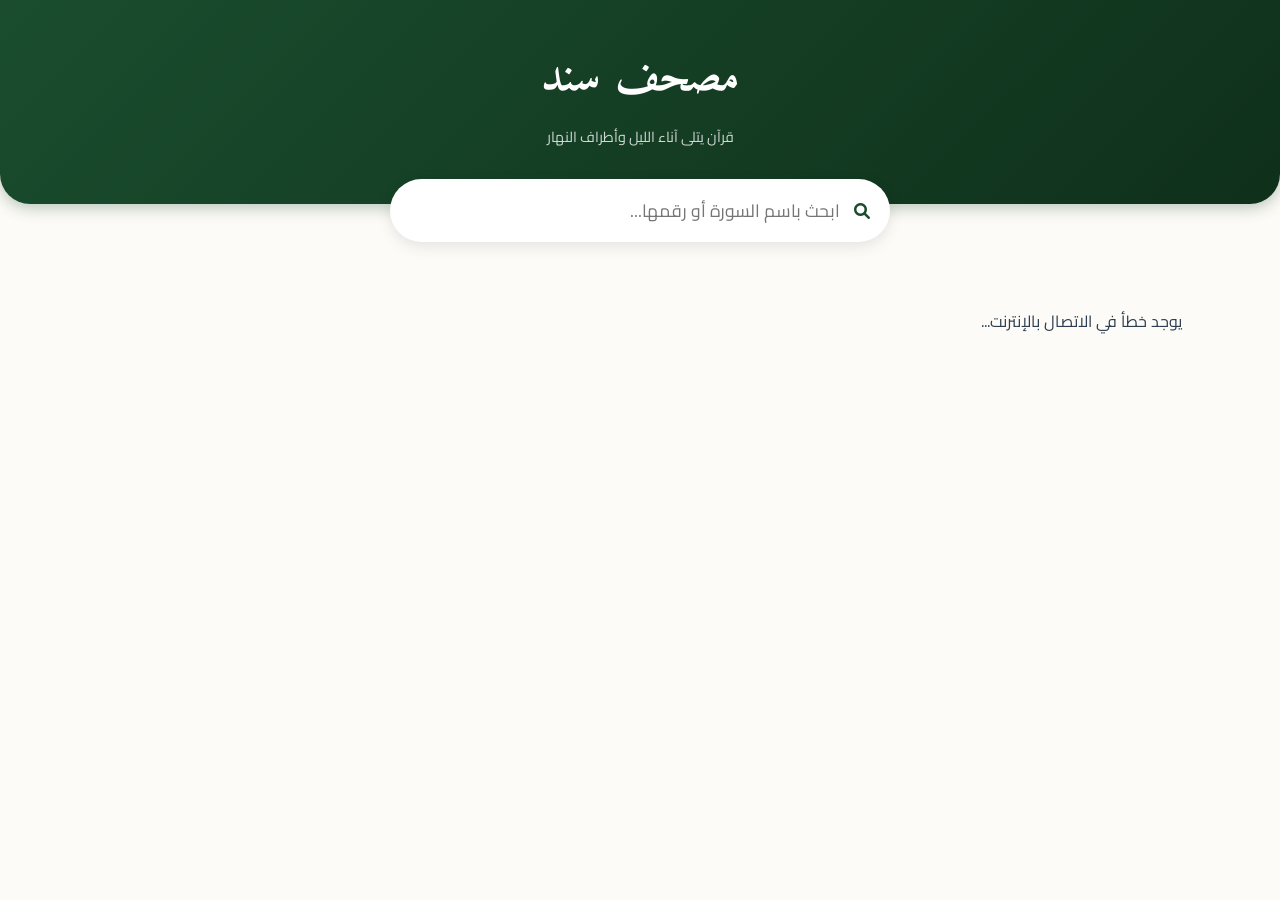
==== commit 6c511a24: "Update index.html" ====
--- a/index.html
+++ b/index.html
@@ -68,23 +68,6 @@
             transform: translateY(-50%); 
             color: var(--primary); 
         }
-
-        /* زر استكمال القراءة */
-        #continue-reading { 
-            display: none; 
-            background: #fff8e1; 
-            border: 1px solid var(--accent); 
-            color: #856404;
-            padding: 10px 20px; 
-            border-radius: 50px; 
-            margin: 20px auto; 
-            width: fit-content;
-            font-weight: bold;
-            box-shadow: 0 2px 10px rgba(212, 175, 55, 0.2);
-            transition: 0.3s;
-        }
-        #continue-reading:hover { transform: scale(1.05); }
-        #continue-reading a { text-decoration: none; color: inherit; display: flex; align-items: center; gap: 10px; }
 
         /* الشبكة */
         .container { max-width: 1200px; margin: 3rem auto; padding: 0 1.5rem; }
@@ -163,13 +146,6 @@
         <input type="text" id="search-input" placeholder="ابحث باسم السورة أو رقمها...">
     </div>
 
-    <div id="continue-reading">
-        <a id="last-surah-link" href="#">
-            <i class="fas fa-bookmark"></i>
-            <span>استكمال: <span id="last-surah-name"></span></span>
-        </a>
-    </div>
-
     <div class="container">
         <div id="surah-container" class="surah-grid">
             <p style="text-align: center; width: 100%; color: #888;">جاري تحميل الفهرس...</p>
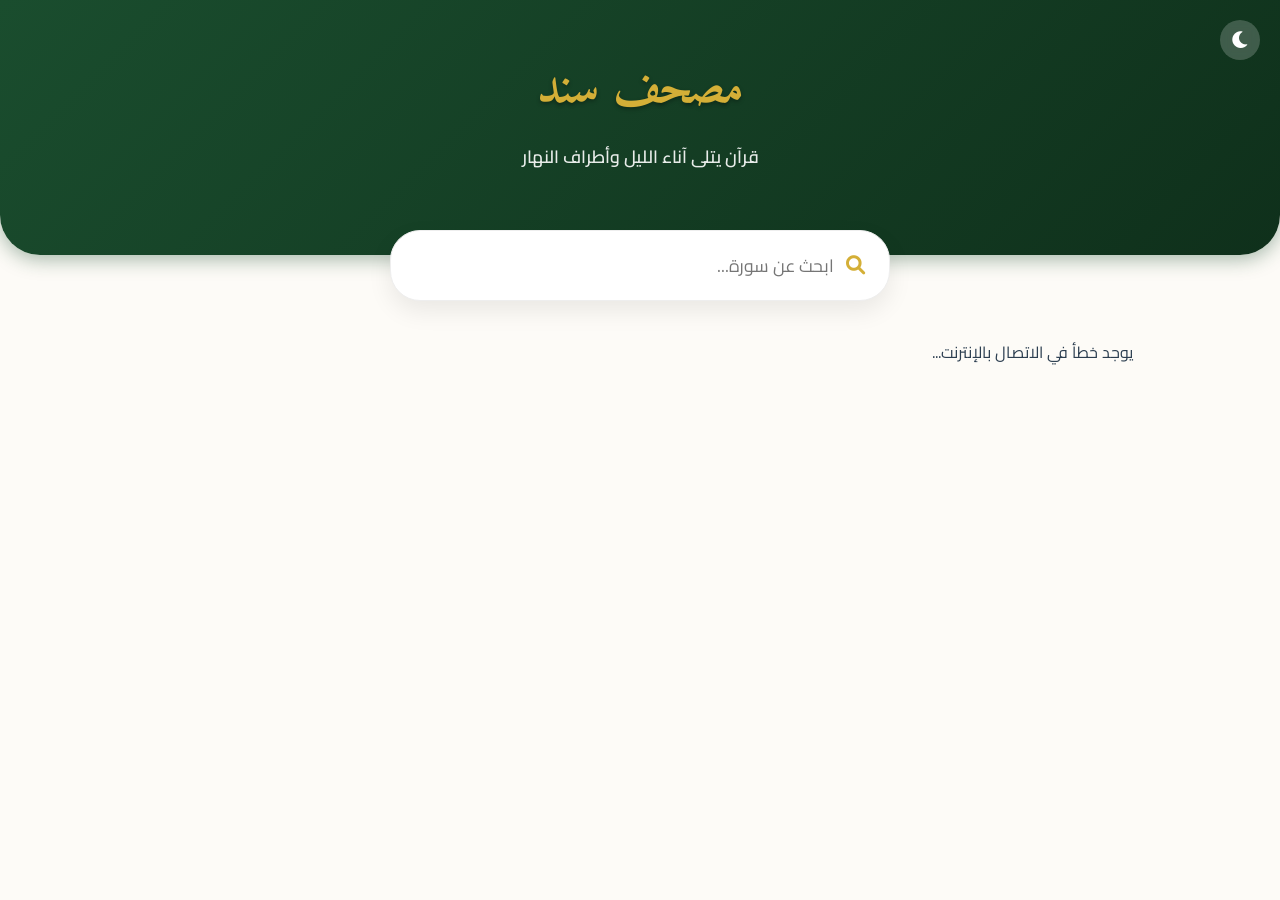
==== commit 6116ca91: "Refactor index.html for improved layout and styling Updated styles and structure for header, search," ====
--- a/index.html
+++ b/index.html
@@ -4,155 +4,135 @@
     <meta charset="UTF-8">
     <meta name="viewport" content="width=device-width, initial-scale=1.0">
     <title>مصحف سند - الفهرس</title>
-    <link rel="manifest" href="manifest.json"> <link href="https://fonts.googleapis.com/css2?family=Amiri:wght@400;700&family=Cairo:wght@400;600;700&display=swap" rel="stylesheet">
+    <link rel="manifest" href="manifest.json">
+    <link href="https://fonts.googleapis.com/css2?family=Amiri+Quran&family=Amiri:wght@400;700&family=Cairo:wght@400;600;700&display=swap" rel="stylesheet">
     <link rel="stylesheet" href="https://cdnjs.cloudflare.com/ajax/libs/font-awesome/6.0.0/css/all.min.css">
-    
     <style>
         :root { 
             --primary: #1a4d2e; 
+            --primary-dark: #0f301b;
             --accent: #d4af37; 
             --bg-body: #fdfbf7; 
             --text-main: #2c3e50;
+            --text-muted: #7f8c8d;
             --white: #ffffff;
-            --card-shadow: 0 4px 20px rgba(0,0,0,0.06);
+            --card-shadow: 0 8px 24px rgba(0,0,0,0.05);
+            --border-color: #eee;
+        }
+
+        [data-theme="dark"] {
+            --bg-body: #121212;
+            --white: #1e1e1e;
+            --text-main: #e0e0e0;
+            --text-muted: #aaaaaa;
+            --primary: #27ae60;
+            --primary-dark: #1e1e1e;
+            --card-shadow: 0 4px 20px rgba(0,0,0,0.3);
+            --border-color: #333;
         }
         
-        * { box-sizing: border-box; }
+        * { box-sizing: border-box; -webkit-tap-highlight-color: transparent; }
         
         body { 
             font-family: 'Cairo', sans-serif; 
             background-color: var(--bg-body); 
             margin: 0; 
             color: var(--text-main); 
+            transition: background-color 0.3s, color 0.3s;
+            padding-bottom: 30px;
         }
 
-        /* الهيدر */
+        /* Header */
         header { 
-            background: linear-gradient(135deg, var(--primary), #0f301b); 
-            color: var(--white); 
-            padding: 2.5rem 1rem; 
+            background: linear-gradient(135deg, var(--primary), var(--primary-dark)); 
+            color: #fff; 
+            padding: 3rem 1.5rem 4rem; 
             text-align: center; 
-            border-bottom-left-radius: 30px; 
-            border-bottom-right-radius: 30px;
-            box-shadow: 0 4px 15px rgba(26, 77, 46, 0.3);
+            border-bottom-left-radius: 40px; 
+            border-bottom-right-radius: 40px;
+            box-shadow: 0 4px 20px rgba(26, 77, 46, 0.4);
             position: relative;
-            overflow: hidden;
         }
 
-        h1 { font-family: 'Amiri', serif; margin: 0; font-size: 2.8rem; letter-spacing: 1px; }
-        p.subtitle { opacity: 0.8; font-size: 0.9rem; margin-top: 5px; }
+        .header-top { display: flex; justify-content: space-between; align-items: center; position: absolute; top: 20px; width: calc(100% - 40px); left: 20px; }
+        
+        .theme-toggle { background: rgba(255,255,255,0.2); border: none; color: white; width: 40px; height: 40px; border-radius: 50%; cursor: pointer; backdrop-filter: blur(5px); display: flex; align-items: center; justify-content: center; font-size: 1.2rem;}
+        
+        h1 { font-family: 'Amiri', serif; margin: 0; font-size: 3rem; font-weight: bold; color: var(--accent); text-shadow: 0 2px 4px rgba(0,0,0,0.3);}
+        p.subtitle { font-size: 1.1rem; margin-top: 8px; font-weight: 600; opacity: 0.9; }
 
-        /* البحث */
-        .search-box { 
-            position: relative; 
-            max-width: 500px; 
-            margin: -25px auto 20px; 
-            z-index: 10;
-        }
-        
-        #search-input { 
-            width: 100%; 
-            padding: 15px 50px 15px 20px; 
-            border-radius: 50px; 
-            border: none; 
-            box-shadow: 0 4px 15px rgba(0,0,0,0.1); 
-            font-family: 'Cairo', sans-serif;
-            font-size: 1.1rem;
-            outline: none;
-        }
-        
-        .search-icon { 
-            position: absolute; 
-            right: 20px; 
-            top: 50%; 
-            transform: translateY(-50%); 
-            color: var(--primary); 
-        }
+        /* Search */
+        .search-container { position: relative; max-width: 90%; margin: -25px auto 20px; z-index: 10; width: 500px;}
+        #search-input { width: 100%; padding: 18px 55px 18px 20px; border-radius: 30px; border: 1px solid var(--border-color); box-shadow: 0 10px 25px rgba(0,0,0,0.08); font-family: 'Cairo', sans-serif; font-size: 1.1rem; background: var(--white); color: var(--text-main); outline: none; transition: 0.3s; }
+        #search-input:focus { border-color: var(--accent); box-shadow: 0 10px 30px rgba(212, 175, 55, 0.2); }
+        .search-icon { position: absolute; right: 25px; top: 50%; transform: translateY(-50%); color: var(--accent); font-size: 1.2rem; }
 
-        /* الشبكة */
-        .container { max-width: 1200px; margin: 3rem auto; padding: 0 1.5rem; }
+        /* Continue Reading */
+        .continue-card { max-width: 90%; width: 500px; margin: 0 auto 2rem; background: linear-gradient(to right, var(--primary), var(--primary-dark)); border-radius: 20px; padding: 1.5rem; color: white; display: none; box-shadow: 0 10px 20px rgba(0,0,0,0.1); text-decoration: none; position: relative; overflow: hidden; }
+        .continue-card::before { content: '\f518'; font-family: 'Font Awesome 6 Free'; font-weight: 900; position: absolute; left: -10px; top: -10px; font-size: 6rem; opacity: 0.1; }
+        .continue-title { font-size: 0.9rem; opacity: 0.8; margin-bottom: 5px; display: block; }
+        .continue-surah { font-family: 'Amiri', serif; font-size: 1.8rem; font-weight: bold; color: var(--accent); }
+        .continue-ayah { font-size: 1rem; margin-top: 5px; display: block; }
 
-        .surah-grid { 
-            display: grid; 
-            grid-template-columns: repeat(auto-fill, minmax(220px, 1fr)); 
-            gap: 1.5rem; 
-        }
+        /* Surah Grid */
+        .container { max-width: 1200px; margin: 0 auto; padding: 0 1.5rem; }
+        .surah-grid { display: grid; grid-template-columns: repeat(auto-fill, minmax(280px, 1fr)); gap: 1.5rem; }
 
-        .surah-card { 
-            background: var(--white); 
-            border-radius: 16px; 
-            padding: 1.5rem; 
-            display: flex; 
-            align-items: center; 
-            justify-content: space-between;
-            text-decoration: none; 
-            color: var(--text-main); 
-            box-shadow: var(--card-shadow); 
-            transition: 0.3s ease; 
-            border: 1px solid transparent;
-            position: relative;
-            overflow: hidden;
-        }
+        .surah-card { background: var(--white); border-radius: 20px; padding: 1.2rem; display: flex; align-items: center; text-decoration: none; color: var(--text-main); box-shadow: var(--card-shadow); border: 1px solid var(--border-color); transition: all 0.3s cubic-bezier(0.25, 0.8, 0.25, 1); position: relative; overflow: hidden; }
+        .surah-card:hover { transform: translateY(-5px); border-color: var(--accent); box-shadow: 0 12px 30px rgba(0,0,0,0.1); }
+        .surah-card::after { content: ''; position: absolute; top: 0; right: 0; width: 4px; height: 100%; background: var(--accent); opacity: 0; transition: 0.3s; }
+        .surah-card:hover::after { opacity: 1; }
 
-        .surah-card:hover { 
-            transform: translateY(-5px); 
-            border-color: var(--accent); 
-            box-shadow: 0 8px 25px rgba(0,0,0,0.1);
-        }
+        .surah-number-wrap { width: 50px; height: 50px; position: relative; display: flex; align-items: center; justify-content: center; }
+        .surah-number-icon { position: absolute; font-size: 3.5rem; color: rgba(212, 175, 55, 0.2); }
+        .surah-number { font-family: 'Cairo', sans-serif; font-weight: 700; font-size: 1.1rem; color: var(--primary); z-index: 2; }
+        [data-theme="dark"] .surah-number { color: var(--accent); }
 
         .card-info { flex-grow: 1; text-align: right; margin-right: 15px; }
-        .surah-name { font-family: 'Amiri', serif; font-size: 1.6rem; font-weight: bold; color: var(--primary); display: block; }
-        .surah-details { font-size: 0.85rem; color: #7f8c8d; margin-top: 5px; }
-        
-        .surah-number { 
-            background: var(--bg-body); 
-            color: var(--accent); 
-            width: 45px; 
-            height: 45px; 
-            border-radius: 12px; 
-            display: flex; 
-            align-items: center; 
-            justify-content: center; 
-            font-family: 'Amiri', serif; 
-            font-weight: bold; 
-            font-size: 1.2rem;
-            border: 1px solid #eee;
-        }
+        .surah-name { font-family: 'Amiri Quran', 'Amiri', serif; font-size: 1.8rem; font-weight: bold; color: var(--primary); margin-bottom: 2px; }
+        [data-theme="dark"] .surah-name { color: #fff; }
+        .surah-details { font-size: 0.85rem; color: var(--text-muted); display: flex; gap: 10px; align-items: center; }
+        .surah-details span { display: inline-flex; align-items: center; gap: 4px; }
 
-        /* زر التثبيت */
-        #install-btn {
-            display: none;
-            background: var(--accent);
-            color: white;
-            border: none;
-            padding: 10px 20px;
-            border-radius: 20px;
-            margin: 10px auto;
-            cursor: pointer;
-            font-family: 'Cairo';
-        }
+        /* Scroll to top */
+        #scrollTop { position: fixed; bottom: 20px; right: 20px; background: var(--accent); color: #fff; width: 45px; height: 45px; border-radius: 50%; border: none; box-shadow: 0 4px 10px rgba(0,0,0,0.2); display: none; align-items: center; justify-content: center; font-size: 1.2rem; cursor: pointer; z-index: 100; transition: 0.3s; }
+        #scrollTop:hover { transform: scale(1.1); }
     </style>
 </head>
 <body>
 
-    <header>
-        <h1>مصحف سند</h1>
-        <p class="subtitle">قرآن يتلى آناء الليل وأطراف النهار</p>
-        <button id="install-btn"><i class="fas fa-download"></i> تثبيت التطبيق</button>
-    </header>
+<header>
+    <div class="header-top">
+        <button class="theme-toggle" onclick="toggleTheme()" id="theme-btn">
+            <i class="fas fa-moon"></i>
+        </button>
+        <button id="install-btn" class="theme-toggle" style="display:none;"><i class="fas fa-download"></i></button>
+    </div>
+    <h1>مصحف سند</h1>
+    <p class="subtitle">قرآن يتلى آناء الليل وأطراف النهار</p>
+</header>
 
-    <div class="search-box">
-        <i class="fas fa-search search-icon"></i>
-        <input type="text" id="search-input" placeholder="ابحث باسم السورة أو رقمها...">
+<div class="search-container">
+    <i class="fas fa-search search-icon"></i>
+    <input type="text" id="search-input" placeholder="ابحث عن سورة...">
+</div>
+
+<a href="#" id="continue-reading" class="continue-card">
+    <span class="continue-title"><i class="far fa-bookmark"></i> متابعة القراءة</span>
+    <div id="last-surah-name" class="continue-surah"></div>
+    <span id="last-ayah-num" class="continue-ayah"></span>
+</a>
+
+<div class="container">
+    <div id="surah-container" class="surah-grid">
+        <p style="text-align: center; width: 100%; color: var(--text-muted); padding: 2rem;"><i class="fas fa-spinner fa-spin fa-2x"></i><br><br>جاري تحميل الفهرس...</p>
     </div>
+</div>
 
-    <div class="container">
-        <div id="surah-container" class="surah-grid">
-            <p style="text-align: center; width: 100%; color: #888;">جاري تحميل الفهرس...</p>
-        </div>
-    </div>
+<button id="scrollTop" onclick="window.scrollTo({top: 0, behavior: 'smooth'})">
+    <i class="fas fa-arrow-up"></i>
+</button>
 
-    <script src="surahLinks.js"></script>
+<script src="surahLinks.js"></script>
 </body>
 </html>
- 
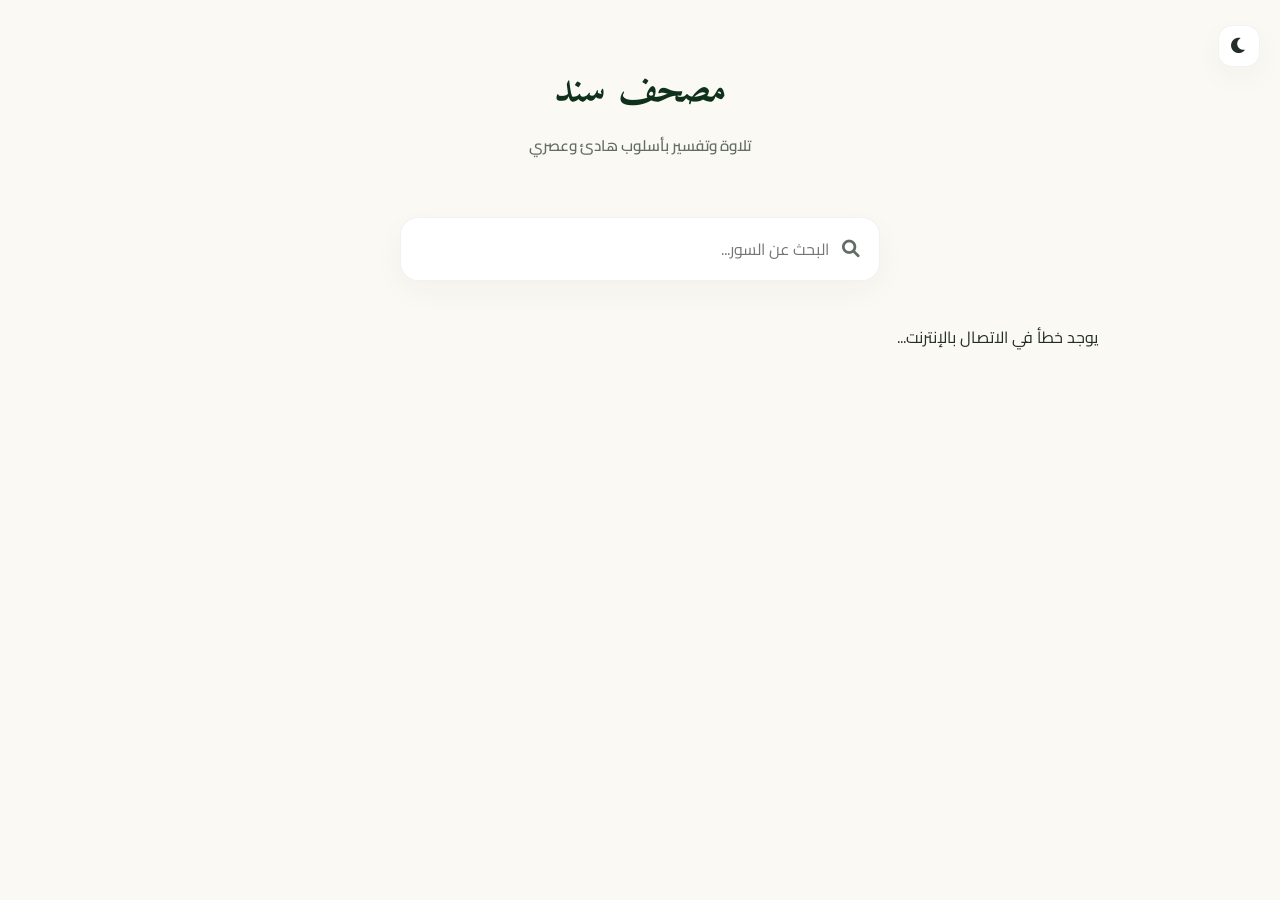
==== commit 012bf48b: "Update index.html" ====
--- a/index.html
+++ b/index.html
@@ -9,26 +9,28 @@
     <link rel="stylesheet" href="https://cdnjs.cloudflare.com/ajax/libs/font-awesome/6.0.0/css/all.min.css">
     <style>
         :root { 
-            --primary: #1a4d2e; 
-            --primary-dark: #0f301b;
-            --accent: #d4af37; 
-            --bg-body: #fdfbf7; 
-            --text-main: #2c3e50;
-            --text-muted: #7f8c8d;
+            --primary: #0f301b; 
+            --primary-light: #164327;
+            --accent: #cda250; 
+            --bg-body: #fbf9f4; 
+            --text-main: #232d27;
+            --text-muted: #626d66;
             --white: #ffffff;
-            --card-shadow: 0 8px 24px rgba(0,0,0,0.05);
-            --border-color: #eee;
+            --card-shadow: 0 10px 30px rgba(15, 48, 27, 0.04);
+            --border-color: rgba(15, 48, 27, 0.06);
+            --card-bg: #ffffff;
         }
 
         [data-theme="dark"] {
-            --bg-body: #121212;
-            --white: #1e1e1e;
-            --text-main: #e0e0e0;
-            --text-muted: #aaaaaa;
-            --primary: #27ae60;
-            --primary-dark: #1e1e1e;
-            --card-shadow: 0 4px 20px rgba(0,0,0,0.3);
-            --border-color: #333;
+            --bg-body: #0a0e0b;
+            --white: #111612;
+            --text-main: #e2e8e4;
+            --text-muted: #808e84;
+            --primary: #1e462d;
+            --primary-light: #2c5e3f;
+            --card-shadow: 0 10px 30px rgba(0,0,0,0.4);
+            --border-color: rgba(255,255,255,0.06);
+            --card-bg: #111612;
         }
         
         * { box-sizing: border-box; -webkit-tap-highlight-color: transparent; }
@@ -38,65 +40,230 @@
             background-color: var(--bg-body); 
             margin: 0; 
             color: var(--text-main); 
-            transition: background-color 0.3s, color 0.3s;
-            padding-bottom: 30px;
-        }
-
-        /* Header */
+            transition: background-color 0.4s, color 0.4s;
+            padding-bottom: 50px;
+        }
+
+        /* تصميم الهيدر العصري لترتيل */
         header { 
-            background: linear-gradient(135deg, var(--primary), var(--primary-dark)); 
+            background: var(--bg-body);
+            padding: 3.5rem 1.5rem 2rem; 
+            text-align: center; 
+            position: relative;
+        }
+
+        .header-top { 
+            display: flex; 
+            justify-content: space-between; 
+            align-items: center; 
+            position: absolute; 
+            top: 25px; 
+            width: calc(100% - 40px); 
+            left: 20px; 
+        }
+        
+        .theme-toggle { 
+            background: var(--white); 
+            border: 1px solid var(--border-color); 
+            color: var(--text-main); 
+            width: 42px; 
+            height: 42px; 
+            border-radius: 14px; 
+            cursor: pointer; 
+            display: flex; 
+            align-items: center; 
+            justify-content: center; 
+            font-size: 1.1rem;
+            box-shadow: var(--card-shadow);
+            transition: 0.3s;
+        }
+        
+        h1 { 
+            font-family: 'Amiri', serif; 
+            margin: 0; 
+            font-size: 2.5rem; 
+            font-weight: 700; 
+            color: var(--primary);
+        }
+        [data-theme="dark"] h1 { color: var(--accent); }
+
+        p.subtitle { 
+            font-size: 0.95rem; 
+            margin-top: 5px; 
+            font-weight: 600; 
+            color: var(--text-muted); 
+        }
+
+        /* شريط البحث المطور */
+        .search-container { 
+            position: relative; 
+            max-width: 90%; 
+            margin: 10px auto 25px; 
+            z-index: 10; 
+            width: 480px;
+        }
+        #search-input { 
+            width: 100%; 
+            padding: 16px 50px 16px 20px; 
+            border-radius: 18px; 
+            border: 1px solid var(--border-color); 
+            box-shadow: var(--card-shadow); 
+            font-family: 'Cairo', sans-serif; 
+            font-size: 1rem; 
+            background: var(--white); 
+            color: var(--text-main); 
+            outline: none; 
+            transition: all 0.3s ease; 
+        }
+        #search-input:focus { 
+            border-color: var(--accent); 
+            box-shadow: 0 10px 25px rgba(205, 162, 80, 0.15); 
+        }
+        .search-icon { 
+            position: absolute; 
+            right: 20px; 
+            top: 50%; 
+            transform: translateY(-50%); 
+            color: var(--text-muted); 
+            font-size: 1.1rem; 
+        }
+
+        /* بطاقة متابعة القراءة الأنيقة على طريقة ترتيل */
+        .continue-card { 
+            max-width: 90%; 
+            width: 480px; 
+            margin: 0 auto 2.5rem; 
+            background: linear-gradient(135deg, var(--primary), var(--primary-light)); 
+            border-radius: 20px; 
+            padding: 1.25rem 1.5rem; 
+            color: #ffffff; 
+            display: none; 
+            box-shadow: 0 12px 30px rgba(15, 48, 27, 0.2); 
+            text-decoration: none; 
+            transition: transform 0.3s;
+        }
+        .continue-card:active { transform: scale(0.98); }
+        .continue-header {
+            display: flex;
+            justify-content: space-between;
+            align-items: center;
+            margin-bottom: 8px;
+        }
+        .continue-title { 
+            font-size: 0.8rem; 
+            text-transform: uppercase;
+            letter-spacing: 1px;
+            font-weight: 700;
+            opacity: 0.8; 
+            color: var(--accent);
+        }
+        .continue-surah { 
+            font-family: 'Amiri', serif; 
+            font-size: 1.6rem; 
+            font-weight: bold; 
+        }
+        .continue-ayah { 
+            font-size: 0.9rem; 
+            opacity: 0.9; 
+            margin-top: 4px;
+            display: block;
+        }
+
+        /* شبكة السور بنظام ترتيل */
+        .container { max-width: 1100px; margin: 0 auto; padding: 0 1.5rem; }
+        .surah-grid { 
+            display: grid; 
+            grid-template-columns: repeat(auto-fill, minmax(290px, 1fr)); 
+            gap: 1.2rem; 
+        }
+
+        .surah-card { 
+            background: var(--card-bg); 
+            border-radius: 20px; 
+            padding: 1.25rem; 
+            display: flex; 
+            align-items: center; 
+            text-decoration: none; 
+            color: var(--text-main); 
+            box-shadow: var(--card-shadow); 
+            border: 1px solid var(--border-color); 
+            transition: all 0.3s cubic-bezier(0.2, 0.8, 0.2, 1); 
+        }
+        .surah-card:hover { 
+            transform: translateY(-4px); 
+            border-color: var(--accent); 
+        }
+
+        .surah-number-wrap { 
+            width: 48px; 
+            height: 48px; 
+            background: rgba(15, 48, 27, 0.04);
+            border-radius: 14px;
+            display: flex; 
+            align-items: center; 
+            justify-content: center; 
+            transition: 0.3s;
+        }
+        [data-theme="dark"] .surah-number-wrap {
+            background: rgba(255, 255, 255, 0.04);
+        }
+        .surah-number { 
+            font-family: 'Cairo', sans-serif; 
+            font-weight: 700; 
+            font-size: 1rem; 
+            color: var(--primary); 
+        }
+        [data-theme="dark"] .surah-number { color: var(--accent); }
+
+        .card-info { 
+            flex-grow: 1; 
+            text-align: right; 
+            margin-right: 16px; 
+        }
+        .surah-name { 
+            font-family: 'Amiri Quran', 'Amiri', serif; 
+            font-size: 1.6rem; 
+            font-weight: bold; 
+            color: var(--text-main); 
+            margin-bottom: 3px; 
+        }
+        .surah-details { 
+            font-size: 0.8rem; 
+            color: var(--text-muted); 
+            display: flex; 
+            gap: 12px; 
+            align-items: center; 
+        }
+        .surah-details span { 
+            display: inline-flex; 
+            align-items: center; 
+            gap: 4px; 
+        }
+
+        /* زر العودة لأعلى */
+        #scrollTop { 
+            position: fixed; 
+            bottom: 25px; 
+            right: 25px; 
+            background: var(--primary); 
             color: #fff; 
-            padding: 3rem 1.5rem 4rem; 
-            text-align: center; 
-            border-bottom-left-radius: 40px; 
-            border-bottom-right-radius: 40px;
-            box-shadow: 0 4px 20px rgba(26, 77, 46, 0.4);
-            position: relative;
-        }
-
-        .header-top { display: flex; justify-content: space-between; align-items: center; position: absolute; top: 20px; width: calc(100% - 40px); left: 20px; }
-        
-        .theme-toggle { background: rgba(255,255,255,0.2); border: none; color: white; width: 40px; height: 40px; border-radius: 50%; cursor: pointer; backdrop-filter: blur(5px); display: flex; align-items: center; justify-content: center; font-size: 1.2rem;}
-        
-        h1 { font-family: 'Amiri', serif; margin: 0; font-size: 3rem; font-weight: bold; color: var(--accent); text-shadow: 0 2px 4px rgba(0,0,0,0.3);}
-        p.subtitle { font-size: 1.1rem; margin-top: 8px; font-weight: 600; opacity: 0.9; }
-
-        /* Search */
-        .search-container { position: relative; max-width: 90%; margin: -25px auto 20px; z-index: 10; width: 500px;}
-        #search-input { width: 100%; padding: 18px 55px 18px 20px; border-radius: 30px; border: 1px solid var(--border-color); box-shadow: 0 10px 25px rgba(0,0,0,0.08); font-family: 'Cairo', sans-serif; font-size: 1.1rem; background: var(--white); color: var(--text-main); outline: none; transition: 0.3s; }
-        #search-input:focus { border-color: var(--accent); box-shadow: 0 10px 30px rgba(212, 175, 55, 0.2); }
-        .search-icon { position: absolute; right: 25px; top: 50%; transform: translateY(-50%); color: var(--accent); font-size: 1.2rem; }
-
-        /* Continue Reading */
-        .continue-card { max-width: 90%; width: 500px; margin: 0 auto 2rem; background: linear-gradient(to right, var(--primary), var(--primary-dark)); border-radius: 20px; padding: 1.5rem; color: white; display: none; box-shadow: 0 10px 20px rgba(0,0,0,0.1); text-decoration: none; position: relative; overflow: hidden; }
-        .continue-card::before { content: '\f518'; font-family: 'Font Awesome 6 Free'; font-weight: 900; position: absolute; left: -10px; top: -10px; font-size: 6rem; opacity: 0.1; }
-        .continue-title { font-size: 0.9rem; opacity: 0.8; margin-bottom: 5px; display: block; }
-        .continue-surah { font-family: 'Amiri', serif; font-size: 1.8rem; font-weight: bold; color: var(--accent); }
-        .continue-ayah { font-size: 1rem; margin-top: 5px; display: block; }
-
-        /* Surah Grid */
-        .container { max-width: 1200px; margin: 0 auto; padding: 0 1.5rem; }
-        .surah-grid { display: grid; grid-template-columns: repeat(auto-fill, minmax(280px, 1fr)); gap: 1.5rem; }
-
-        .surah-card { background: var(--white); border-radius: 20px; padding: 1.2rem; display: flex; align-items: center; text-decoration: none; color: var(--text-main); box-shadow: var(--card-shadow); border: 1px solid var(--border-color); transition: all 0.3s cubic-bezier(0.25, 0.8, 0.25, 1); position: relative; overflow: hidden; }
-        .surah-card:hover { transform: translateY(-5px); border-color: var(--accent); box-shadow: 0 12px 30px rgba(0,0,0,0.1); }
-        .surah-card::after { content: ''; position: absolute; top: 0; right: 0; width: 4px; height: 100%; background: var(--accent); opacity: 0; transition: 0.3s; }
-        .surah-card:hover::after { opacity: 1; }
-
-        .surah-number-wrap { width: 50px; height: 50px; position: relative; display: flex; align-items: center; justify-content: center; }
-        .surah-number-icon { position: absolute; font-size: 3.5rem; color: rgba(212, 175, 55, 0.2); }
-        .surah-number { font-family: 'Cairo', sans-serif; font-weight: 700; font-size: 1.1rem; color: var(--primary); z-index: 2; }
-        [data-theme="dark"] .surah-number { color: var(--accent); }
-
-        .card-info { flex-grow: 1; text-align: right; margin-right: 15px; }
-        .surah-name { font-family: 'Amiri Quran', 'Amiri', serif; font-size: 1.8rem; font-weight: bold; color: var(--primary); margin-bottom: 2px; }
-        [data-theme="dark"] .surah-name { color: #fff; }
-        .surah-details { font-size: 0.85rem; color: var(--text-muted); display: flex; gap: 10px; align-items: center; }
-        .surah-details span { display: inline-flex; align-items: center; gap: 4px; }
-
-        /* Scroll to top */
-        #scrollTop { position: fixed; bottom: 20px; right: 20px; background: var(--accent); color: #fff; width: 45px; height: 45px; border-radius: 50%; border: none; box-shadow: 0 4px 10px rgba(0,0,0,0.2); display: none; align-items: center; justify-content: center; font-size: 1.2rem; cursor: pointer; z-index: 100; transition: 0.3s; }
-        #scrollTop:hover { transform: scale(1.1); }
+            width: 46px; 
+            height: 46px; 
+            border-radius: 16px; 
+            border: none; 
+            box-shadow: 0 8px 20px rgba(15, 48, 27, 0.2); 
+            display: none; 
+            align-items: center; 
+            justify-content: center; 
+            font-size: 1.1rem; 
+            cursor: pointer; 
+            z-index: 100; 
+            transition: 0.3s; 
+        }
+        [data-theme="dark"] #scrollTop {
+            background: var(--accent);
+            color: #000;
+        }
     </style>
 </head>
 <body>
@@ -109,16 +276,18 @@
         <button id="install-btn" class="theme-toggle" style="display:none;"><i class="fas fa-download"></i></button>
     </div>
     <h1>مصحف سند</h1>
-    <p class="subtitle">قرآن يتلى آناء الليل وأطراف النهار</p>
+    <p class="subtitle">تلاوة وتفسير بأسلوب هادئ وعصري</p>
 </header>
 
 <div class="search-container">
     <i class="fas fa-search search-icon"></i>
-    <input type="text" id="search-input" placeholder="ابحث عن سورة...">
+    <input type="text" id="search-input" placeholder="البحث عن السور...">
 </div>
 
 <a href="#" id="continue-reading" class="continue-card">
-    <span class="continue-title"><i class="far fa-bookmark"></i> متابعة القراءة</span>
+    <div class="continue-header">
+        <span class="continue-title"><i class="fas fa-play-circle"></i> متابعة التلاوة</span>
+    </div>
     <div id="last-surah-name" class="continue-surah"></div>
     <span id="last-ayah-num" class="continue-ayah"></span>
 </a>
@@ -136,3 +305,4 @@
 <script src="surahLinks.js"></script>
 </body>
 </html>
+ 
